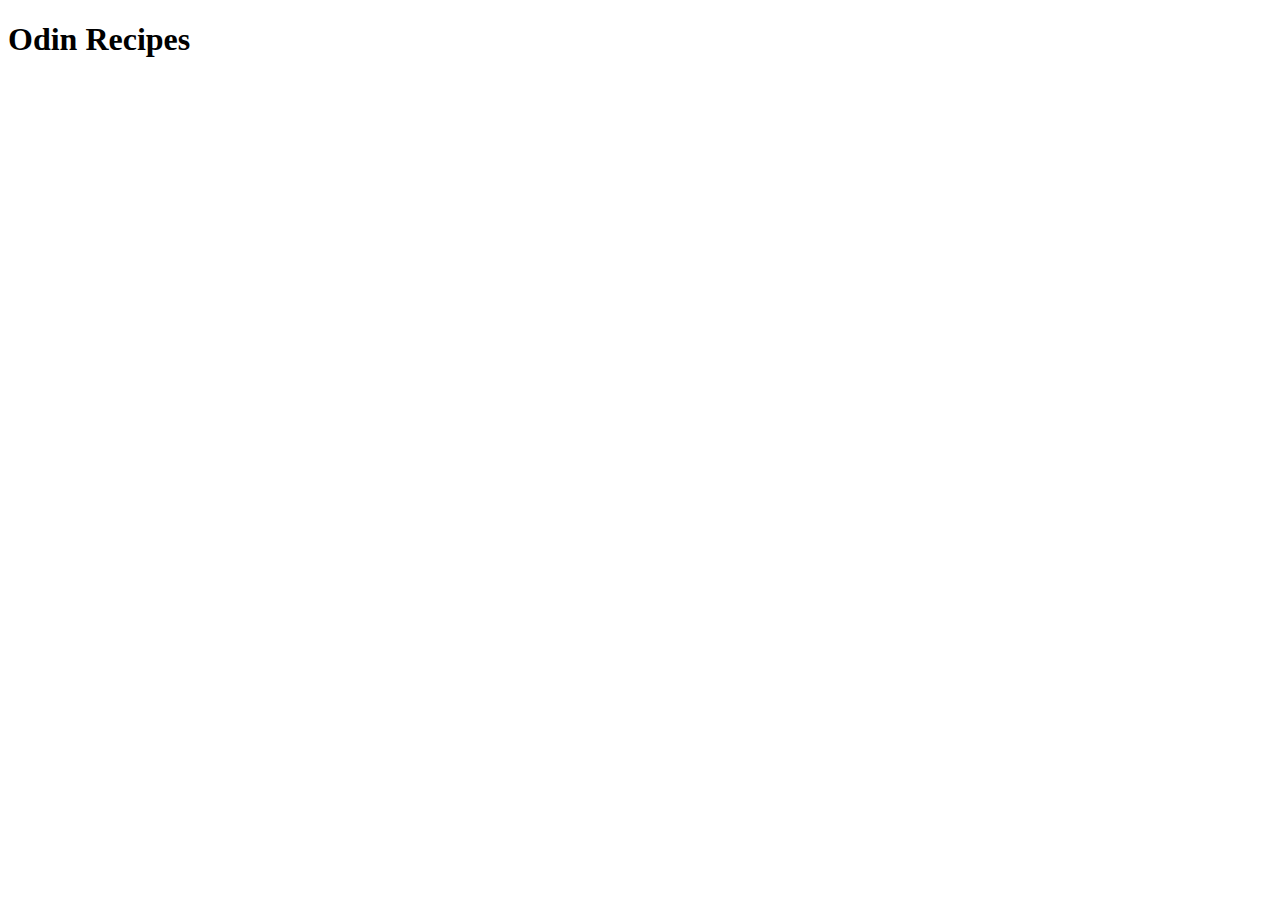
==== index.html @ f66169a5 "Add index.html file with boilerplate structure and h1" ====
<!DOCTYPE html>
<html lang="en">
<head>
    <meta charset="UTF-8">
    <meta name="viewport" content="width=device-width, initial-scale=1.0">
    <title>Recipes Project</title>
</head>
<body>
    <h1>Odin Recipes</h1>
</body>
</html>
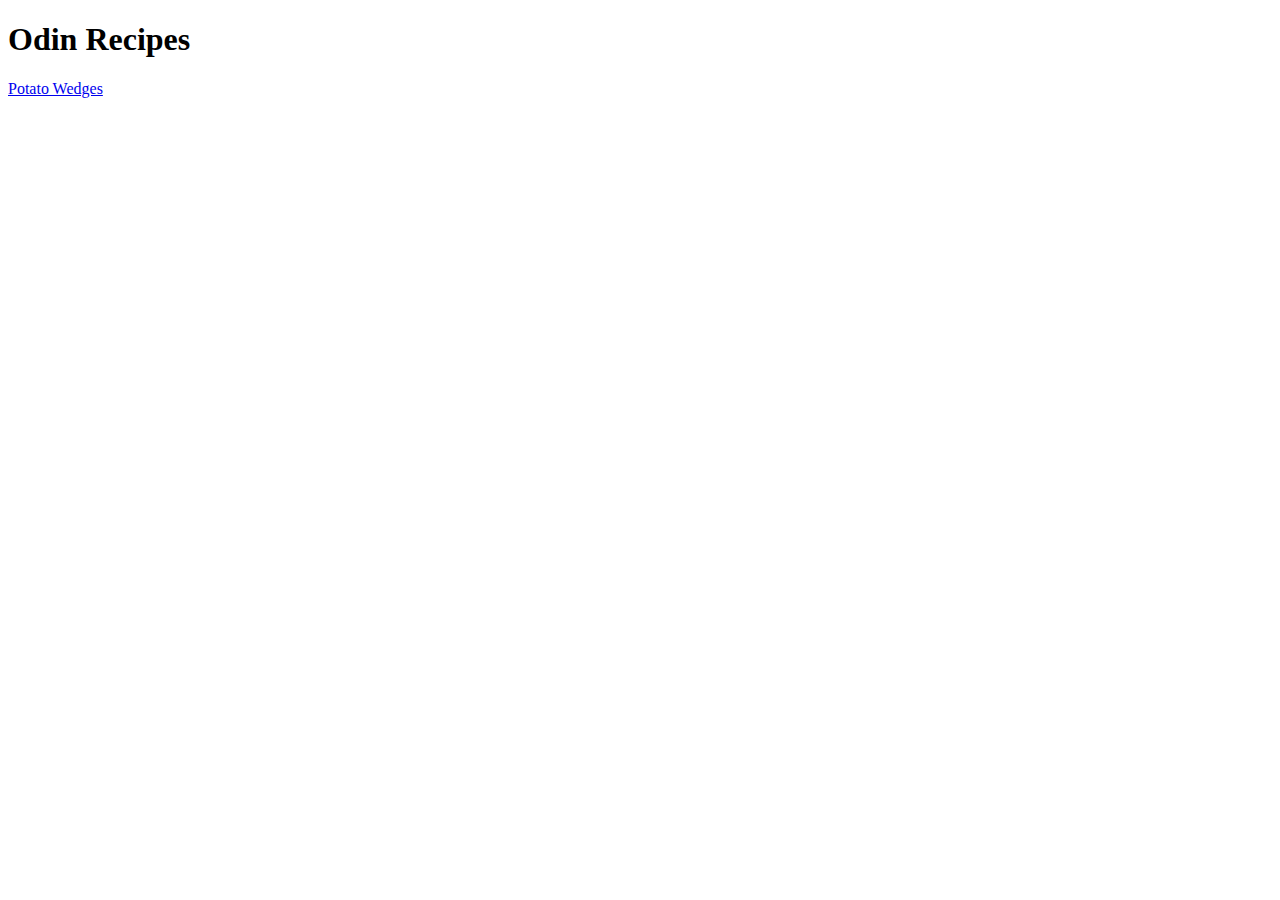
==== commit f8b14c17: "Add link to potato-wedges.html in index.html" ====
--- a/index.html
+++ b/index.html
@@ -7,5 +7,6 @@
 </head>
 <body>
     <h1>Odin Recipes</h1>
+    <a href="./recipes/potato-wedges.html">Potato Wedges</a>
 </body>
 </html>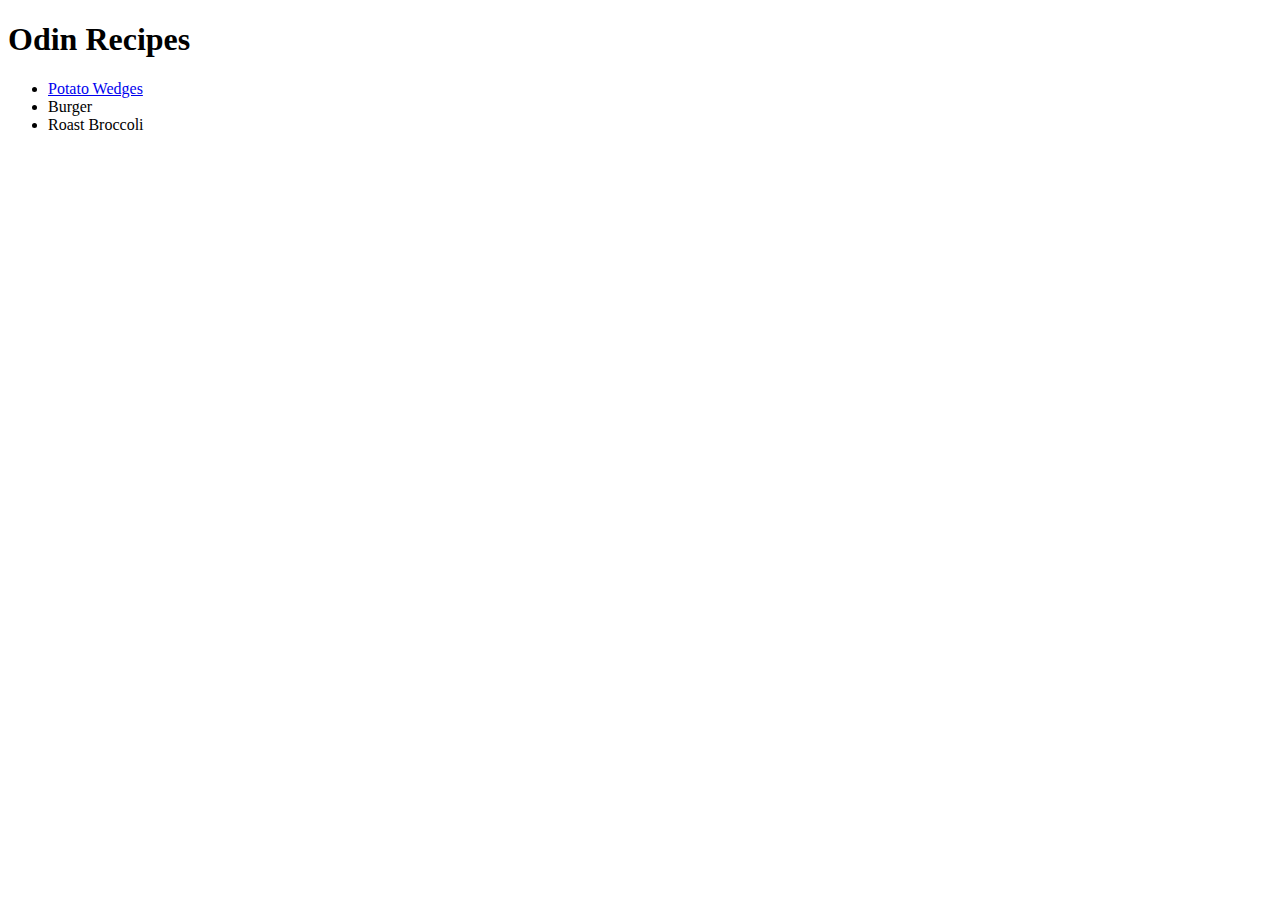
==== commit a61e0906: "Add additional recipe pages" ====
--- a/index.html
+++ b/index.html
@@ -7,6 +7,10 @@
 </head>
 <body>
     <h1>Odin Recipes</h1>
-    <a href="./recipes/potato-wedges.html">Potato Wedges</a>
+    <ul>
+        <li><a href="./recipes/potato-wedges.html">Potato Wedges</a></li>
+        <li><a href="./recipes/burger.html"></a>Burger</li>
+        <li><a href="./recipes/roast-broccoli.html"></a>Roast Broccoli</li>
+    </ul>
 </body>
 </html>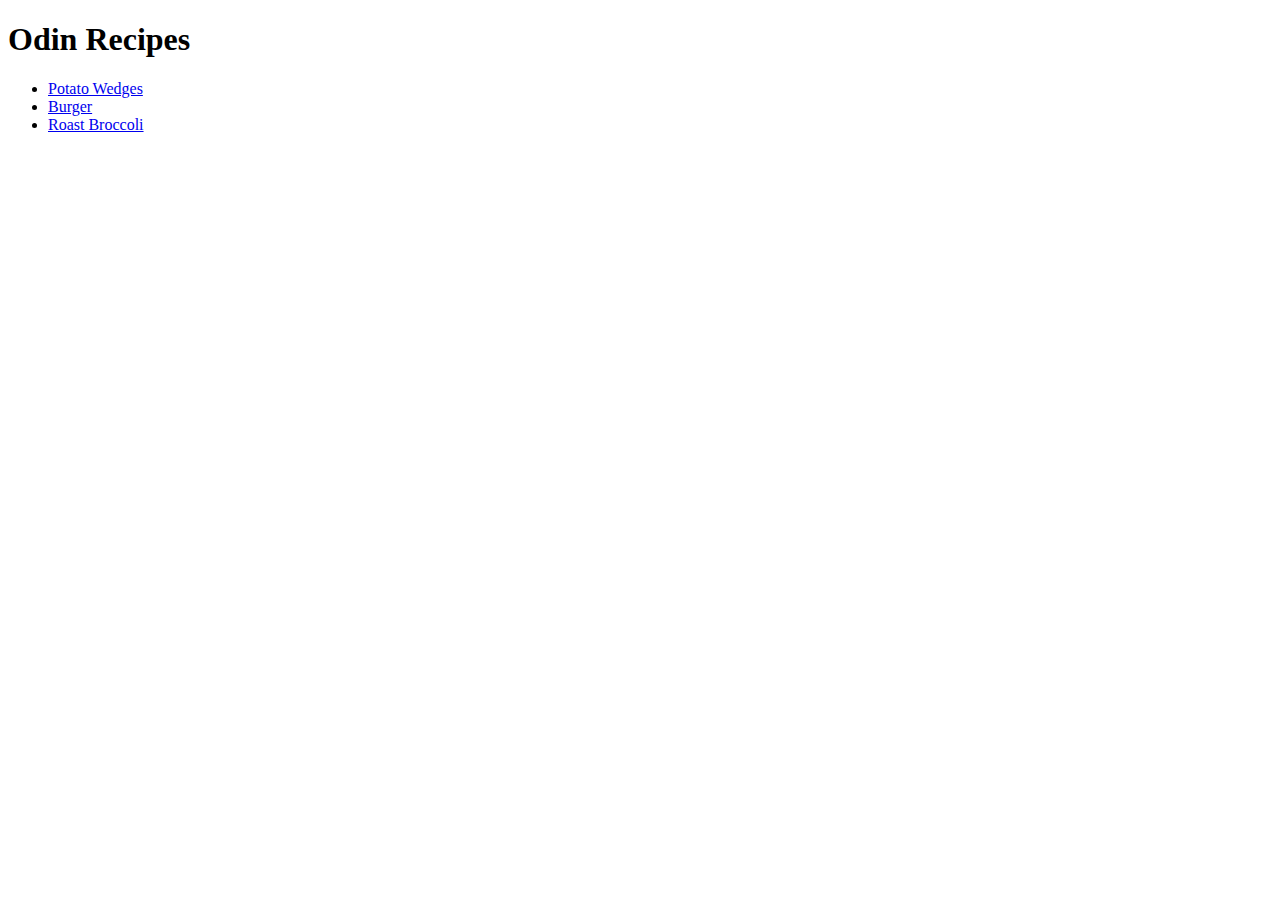
==== commit a1fda588: "Fix homepage links" ====
--- a/index.html
+++ b/index.html
@@ -9,8 +9,8 @@
     <h1>Odin Recipes</h1>
     <ul>
         <li><a href="./recipes/potato-wedges.html">Potato Wedges</a></li>
-        <li><a href="./recipes/burger.html"></a>Burger</li>
-        <li><a href="./recipes/roast-broccoli.html"></a>Roast Broccoli</li>
+        <li><a href="./recipes/burger.html">Burger</a></li>
+        <li><a href="./recipes/roast-broccoli.html">Roast Broccoli</a></li>
     </ul>
 </body>
 </html>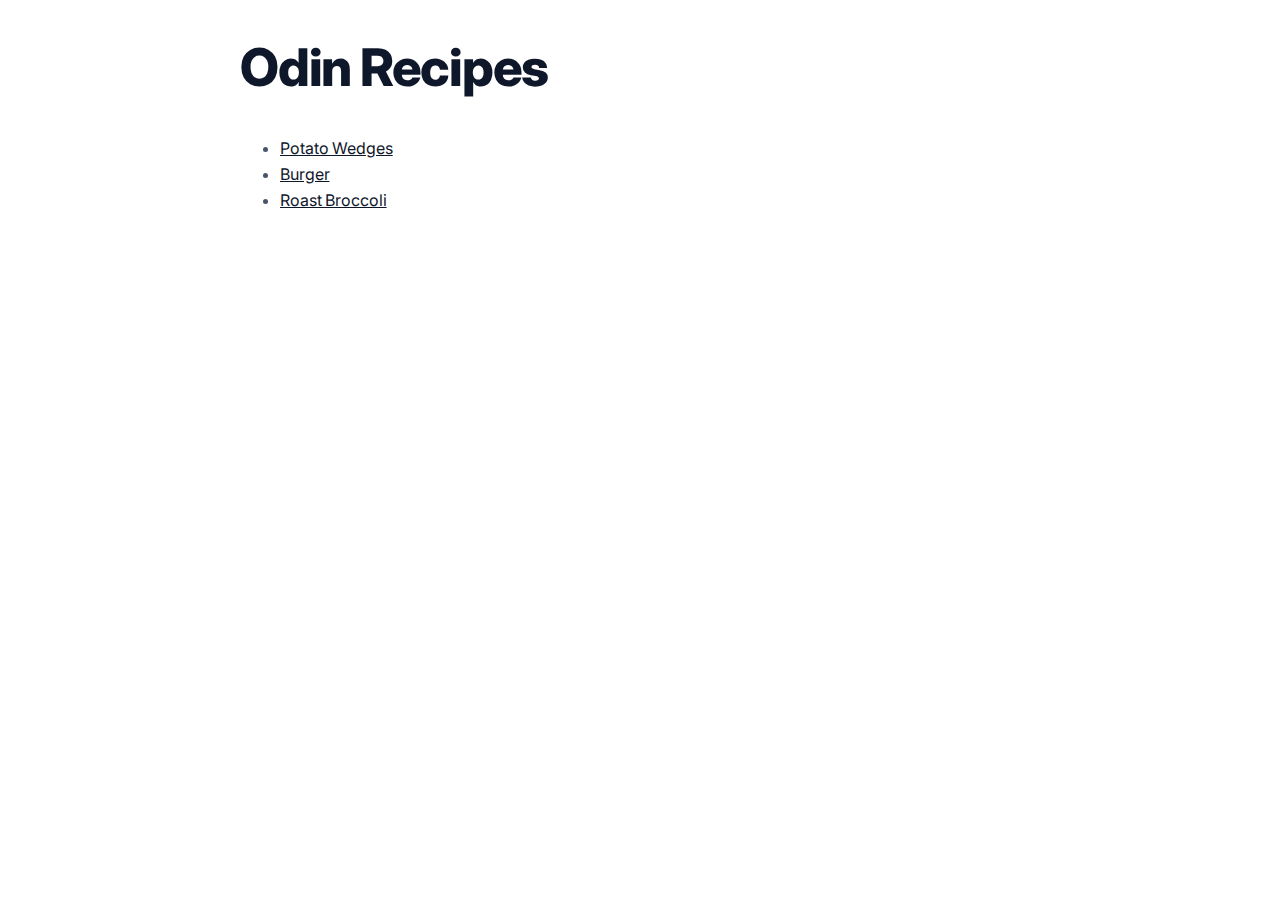
==== commit 9fb31854: "Add styles.css" ====
--- a/index.html
+++ b/index.html
@@ -4,13 +4,19 @@
     <meta charset="UTF-8">
     <meta name="viewport" content="width=device-width, initial-scale=1.0">
     <title>Recipes Project</title>
+    <link rel="stylesheet" href="./styles.css">
+    <link rel="preconnect" href="https://fonts.googleapis.com">
+    <link rel="preconnect" href="https://fonts.gstatic.com" crossorigin>
+    <link href="https://fonts.googleapis.com/css2?family=Inter:wght@400;500;600;700;800&display=swap" rel="stylesheet">
 </head>
 <body>
-    <h1>Odin Recipes</h1>
-    <ul>
-        <li><a href="./recipes/potato-wedges.html">Potato Wedges</a></li>
-        <li><a href="./recipes/burger.html">Burger</a></li>
-        <li><a href="./recipes/roast-broccoli.html">Roast Broccoli</a></li>
-    </ul>
+    <div class="container">
+        <h1>Odin Recipes</h1>
+        <ul>
+            <li><a href="./recipes/potato-wedges.html">Potato Wedges</a></li>
+            <li><a href="./recipes/burger.html">Burger</a></li>
+            <li><a href="./recipes/roast-broccoli.html">Roast Broccoli</a></li>
+        </ul>
+    </div>
 </body>
 </html>--- a/styles.css
+++ b/styles.css
@@ -0,0 +1,54 @@
+* {
+    font-family: 'Inter', system-ui;
+    color: #0f172a;
+    font-size: 16px;
+    line-height: 1.65em;
+    letter-spacing: -0.1px;
+}
+
+h1 {
+    font-weight: 800;
+    font-size: 3.25rem;
+    line-height: 1.25em;
+    letter-spacing: -1.25px;
+}
+
+h2 {
+    font-size: 1.5rem;
+}
+
+p,
+li {
+    color: #475569;
+}
+
+img {
+    display: block;
+    width: 800px;
+    height: 500px;
+    object-fit: cover;
+    border: 1px solid rgba(15,23,42,0.2);
+    border-radius: 0.375rem;
+}
+
+.container {
+    width: 100%;
+    max-width: 50rem;
+    margin: auto;
+}
+
+.ingredients {
+    width: 734px;
+    background-color: #f3f4f6;
+    padding: 2rem;
+    border-radius: 0.375rem;
+}
+
+.back-button {
+    margin: 100px 0px;
+    padding: 0.5rem 2.5rem;
+    border-radius: 0.375rem;
+    background-color: #0f172a;
+    color: #ffffff;
+    text-decoration: none;
+}